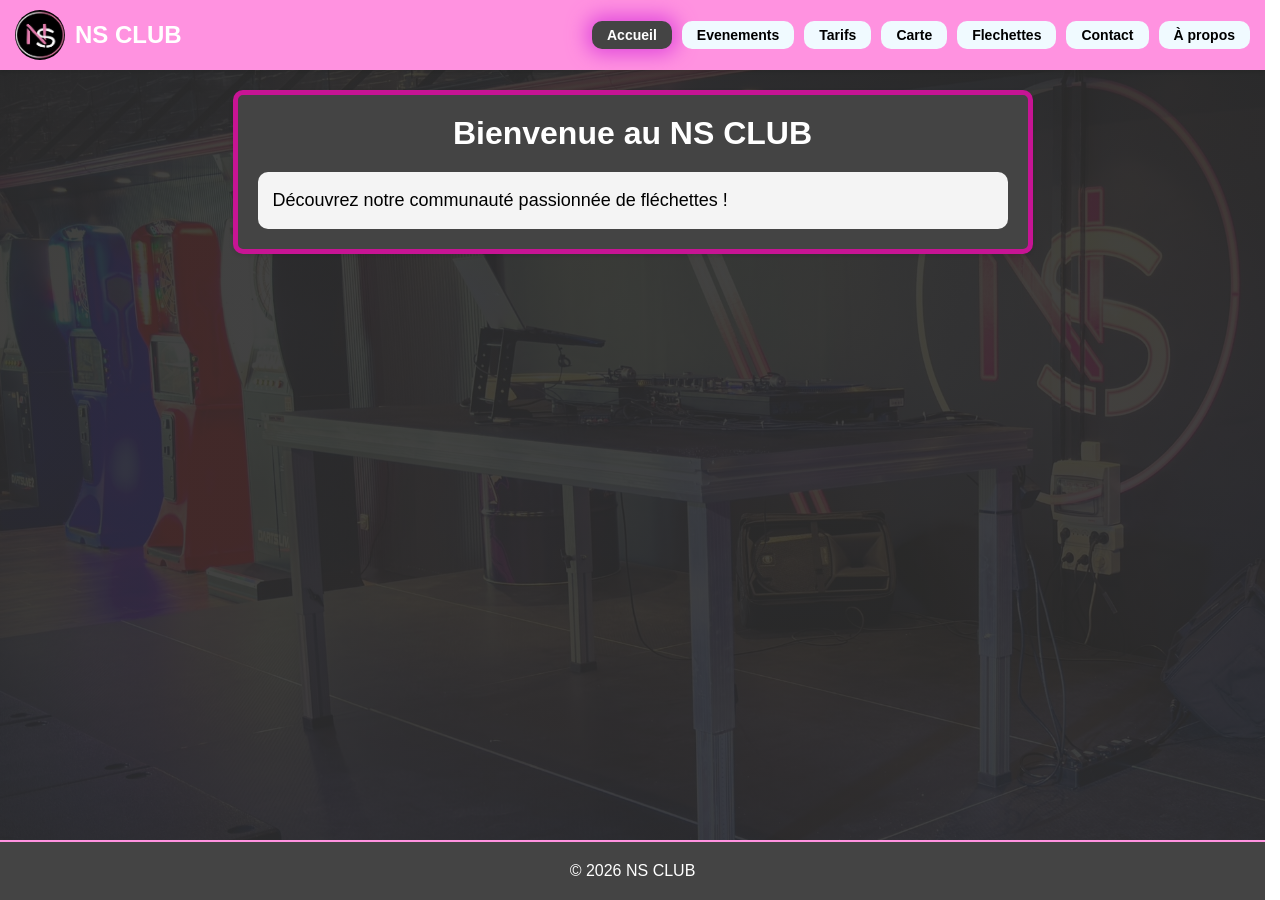
==== index.html @ df08736e "Add files via upload" ====
<!DOCTYPE html>
<html lang="fr">
<head>
    <meta charset="UTF-8">
    <meta name="viewport" content="width=device-width, initial-scale=1.0">
    <meta name="description" content="Bienvenue au NS CLUB - Communauté passionnée de fléchettes">
    <title>NS CLUB - Accueil</title>
    <link rel="stylesheet" href="style.css">
</head>
<body>
    <header>
        <div class="logo-title">
            <img src="ressources/logo.jpg" alt="Logo du NS CLUB" class="logo">
            <h1>NS CLUB</h1>
        </div>
        <button class="menu-toggle" id="menuToggle" aria-label="Menu">
            <span></span>
            <span></span>
            <span></span>
        </button>
        <nav id="navbar">
            <ul>
                <li><a href="index.html">Accueil</a></li>
                <li><a href="events.html">Evenements</a></li>
                <li><a href="prices.html">Tarifs</a></li>
                <li><a href="card.html">Carte</a></li>
                <li><a href="darts.html">Flechettes</a></li>
                <li><a href="contact.html">Contact</a></li>
                <li><a href="about.html">À propos</a></li>
            </ul>
        </nav>
    </header>
    
    <main>
        <div class="container">
            <h1>Bienvenue au NS CLUB</h1>
            <div class="texte">
                <p>Découvrez notre communauté passionnée de fléchettes !</p>
            </div>
        </div>
    </main>
    <footer>
        <p>© 2026 NS CLUB</p>
    </footer>
    <script src="script.js"></script>
</body>
</html>
---- style.css ----
html {
    scrollbar-gutter: stable;
    scroll-behavior: smooth;
}

* {
    margin: 0;
    padding: 0;
    box-sizing: border-box;
}

body {
    margin: 0;
    padding: 0;
    font-family: 'Segoe UI', Tahoma, Geneva, Verdana, sans-serif;
    background-image: 
        linear-gradient(rgba(45, 45, 45, 0.9), rgba(45, 45, 45, 0.9)),
        url("ressources/bg.jpg");
    background-size: cover;
    background-position: center;
    background-attachment: fixed;
    min-height: 100vh;
    display: flex;
    flex-direction: column;
}

body *::selection {
    color: rgb(255, 0, 247);
}

main {
    flex: 1;
    padding: 20px;
    max-width: 1200px;
    margin: 0 auto;
    width: 100%;
}


header {
    display: flex;
    align-items: center;
    justify-content: space-between;
    padding: 10px 15px;
    background-color: rgb(255, 146, 224);
    box-shadow: 0 2px 4px rgba(0, 0, 0, 0.1);
    width: 100%;
    margin: 0;
    position: sticky;
    top: 0;
    z-index: 1000;
    overflow: hidden;
}

.logo-title {
    display: flex;
    align-items: center;
    gap: 10px;
}

header .logo {
    border-radius: 50%;
    width: 50px;
    height: 50px;
    object-fit: cover;
    -webkit-user-drag: none;
    user-select: none;
}

header h1 {
    font-size: 24px;
    font-weight: bold;
    color: #ffffff;
    margin: 0;
    font-family: 'Segoe UI', Tahoma, Geneva, Verdana, sans-serif;
}

nav {
    color: white;
    display: flex;
    justify-content: flex-end;
    align-items: center;
    padding: 0;
    border-radius: 10px;
}

nav ul {
    list-style-type: none;
    margin: 10px 0 10px 0;
    padding: 0;
    display: flex;
    gap: 10px;
}

nav ul li {
    background-color: rgb(240, 250, 255);
    border-radius: 10px;
    padding: 5px 10px;
    transition: transform 0.2s ease;
}

nav ul li a {
    text-decoration: none;
    color: black;
    font-weight: bold;
    padding: 5px;
    -webkit-user-drag: none;
    font-size: 14px;
    transition: all 0.3s ease;
}

nav ul li:hover {
    transform: scale(1.1);
}

nav ul li.active {
    background-color: #444444;
    box-shadow: 0 0 20px 5px #e048db;
}

nav ul li.active a {
    color: white;
}

/* Hamburger Menu */
.menu-toggle {
    display: none;
    flex-direction: column;
    background: none;
    border: none;
    cursor: pointer;
    padding: 2px;
    gap: 3px;
    z-index: 2000;
    position: relative;
    width: 32px;
    height: 32px;
    justify-content: center;
    flex-shrink: 0;
    margin-left: auto;
}

.menu-toggle span {
    width: 25px;
    height: 3px;
    background-color: white;
    transition: all 0.3s ease;
    border-radius: 2px;
    transform-origin: center;
}

.menu-toggle.active span:nth-child(1) {
    transform: rotate(45deg) translate(5px, 5px);
}

.menu-toggle.active span:nth-child(2) {
    opacity: 0;
}

.menu-toggle.active span:nth-child(3) {
    transform: rotate(-45deg) translate(4px, -4px);
}

.container p {
    color: #000000;
    font-size: 18px;
    line-height: 1.5;
    font-family: 'Segoe UI', Tahoma, Geneva, Verdana, sans-serif;
}

.container {
    max-width: 800px;
    margin: 0 auto;
    padding: 20px;
    background-color: #444444;
    border: 5px solid rgba(255, 0, 183, 0.7);
    border-radius: 10px;
    box-shadow: 0 2px 4px rgba(0, 0, 0, 0.1);
    transition: all 0.3s ease;
}

.container:hover {
    transform: scale(1.02);
    box-shadow: 0 0 50px 15px #e048db;
}

.container h1 {
    color: white;
    text-align: center;
    margin-bottom: 20px;
}

.texte {
    background-color: #F4F4F4;
    padding: 15px;
    border-radius: 10px;
}

.texte a {
    color: rgb(255, 0, 183);
    text-decoration: none;
    font-weight: bold;
}

.texte a:hover {
    text-decoration: underline;
}

/* Map Container */
.map-container {
    margin: 20px 0;
    overflow: hidden;
    border-radius: 10px;
    box-shadow: 0 4px 8px rgba(0, 0, 0, 0.2);
}

.map-container iframe {
    width: 100%;
    height: auto;
    aspect-ratio: 600 / 450;
    border: none;
    display: block;
}


footer {
    text-align: center;
    padding: 20px;
    background-color: #444444;
    color: #ffffff;
    margin-top: auto;
    border-top: 2px solid rgb(255, 146, 224);
}


@media (max-width: 768px) {
    header {
        padding: 12px 15px;
    }

    header h1 {
        font-size: 20px;
    }

    header .logo {
        width: 45px;
        height: 45px;
    }

    .menu-toggle {
        display: flex;
    }

    nav {
        position: fixed;
        top: 0;
        left: 0;
        right: 0;
        bottom: 0;
        background-color: rgba(68, 68, 68, 0.98);
        flex-direction: column;
        transform: translateX(-100%);
        transition: transform 0.3s ease;
        z-index: 1500;
        padding-top: 80px;
        overflow-y: auto;
    }

    nav.active {
        transform: translateX(0);
    }

    nav ul {
        flex-direction: column;
        width: 100%;
        gap: 0;
        margin: 0;
        padding: 0;
    }

    nav ul li {
        width: 100%;
        border-radius: 0;
        padding: 0;
        background-color: transparent;
        margin: 0;
        border-bottom: 1px solid rgba(255, 146, 224, 0.3);
    }

    nav ul li:hover {
        background-color: rgba(255, 146, 224, 0.2);
    }

    nav ul li a {
        padding: 15px 20px;
        font-size: 16px;
        display: block;
        color: white;
    }

    nav ul li.active {
        background-color: rgb(255, 146, 224);
        box-shadow: none;
        border-bottom: 2px solid #e048db;
    }

    nav ul li.active a {
        color: #333333;
        font-weight: bold;
    }

    .container {
        padding: 15px;
    }

    .container h1 {
        font-size: 24px;
    }

    main {
        padding: 15px;
    }

    .container p {
        font-size: 16px;
    }

    .texte {
        padding: 12px;
    }
}


@media (max-width: 480px) {
    header {
        padding: 10px 12px;
    }

    .logo-title {
        gap: 8px;
    }

    header .logo {
        width: 40px;
        height: 40px;
    }

    header h1 {
        font-size: 18px;
    }

    .container {
        padding: 12px;
        border: 3px solid rgba(255, 0, 183, 0.7);
    }

    .container h1 {
        font-size: 22px;
        margin-bottom: 15px;
    }

    .container p {
        font-size: 14px;
    }

    .texte {
        padding: 10px;
    }

    nav ul li {
        padding: 10px 15px;
    }

    nav ul li a {
        font-size: 14px;
    }

    main {
        padding: 10px;
    }

    footer {
        padding: 15px 10px;
        font-size: 13px;
    }

    .map-container iframe {
        aspect-ratio: 300 / 225;
    }
}


@media print {
    header, footer, .menu-toggle, nav {
        display: none;
    }

    body {
        background: white;
    }

    .container {
        box-shadow: none;
        border: 1px solid #ddd;
    }
}
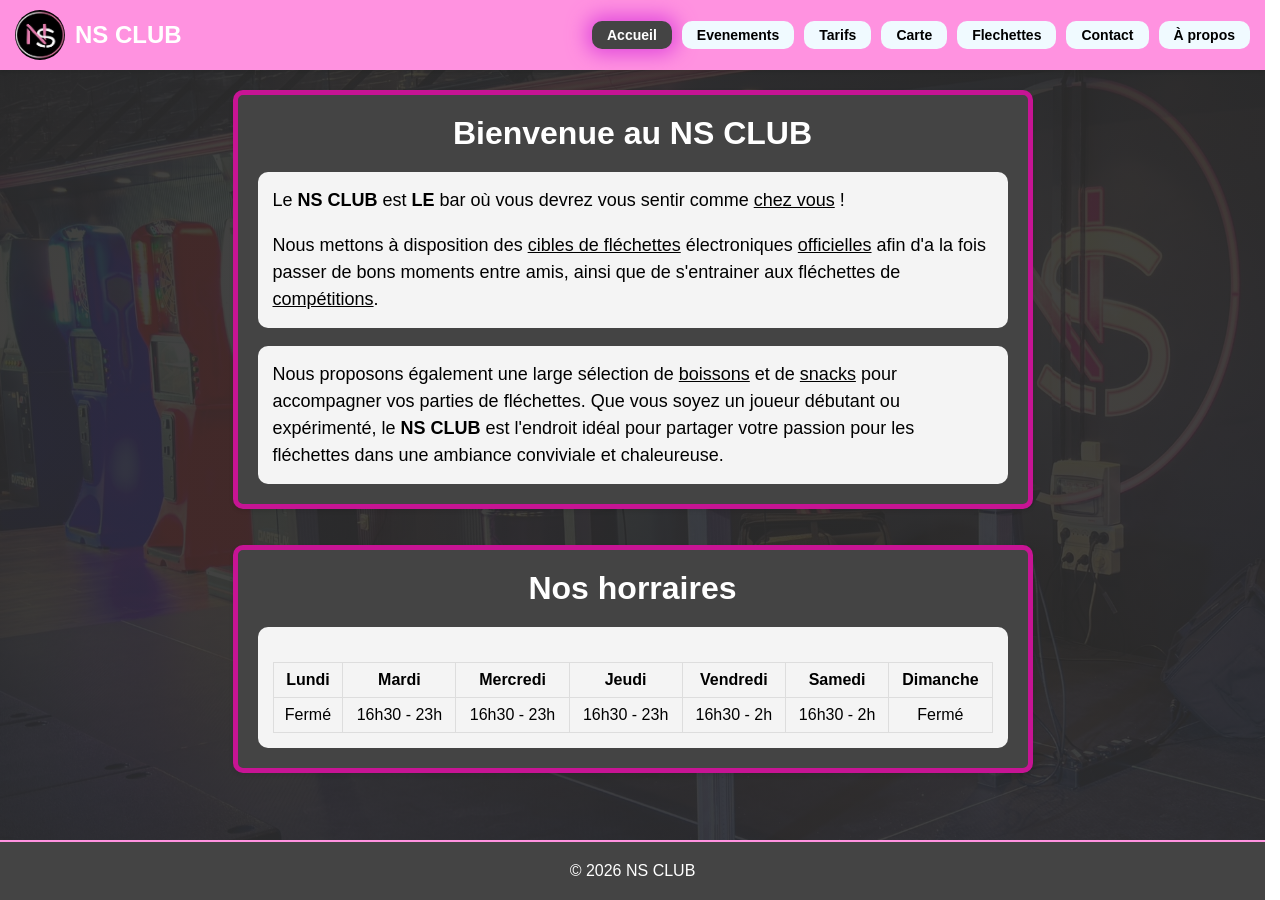
==== commit 324f6bfa: "improved events Co-authored-by: Copilot <copilot@github.com>" ====
--- a/index.html
+++ b/index.html
@@ -35,7 +35,50 @@
         <div class="container">
             <h1>Bienvenue au NS CLUB</h1>
             <div class="texte">
-                <p>Découvrez notre communauté passionnée de fléchettes !</p>
+                <p>
+                    Le <strong>NS CLUB</strong> est <strong>LE</strong> bar où vous devrez vous sentir comme <u>chez vous</u> !
+                </p>
+                <br>
+                <p>
+                    Nous mettons à disposition des <u>cibles de fléchettes</u> électroniques <u>officielles</u>
+                     afin d'a la fois passer de bons moments entre amis, ainsi que de s'entrainer 
+                     aux fléchettes de <u>compétitions</u>.
+                </p>
+                
+            </div>
+            <br>
+            <div class="texte">
+                <p>
+                    Nous proposons également une large sélection de <u>boissons</u> et de <u>snacks</u> pour accompagner vos parties de fléchettes. 
+                    Que vous soyez un joueur débutant ou expérimenté, le <strong>NS CLUB</strong> est l'endroit idéal pour partager votre passion pour les fléchettes dans une ambiance conviviale et chaleureuse.
+                </p>
+            </div>
+        </div>
+        <br>
+        <br>
+        <div class="container">
+            <h1>Nos horraires</h1>
+            <div class="texte">
+                <table>
+                    <tr>
+                        <th>Lundi</th>
+                        <th>Mardi</th>
+                        <th>Mercredi</th>
+                        <th>Jeudi</th>
+                        <th>Vendredi</th>
+                        <th>Samedi</th>
+                        <th>Dimanche</th>
+                    </tr>
+                    <tr>
+                        <td>Fermé</td>
+                        <td>16h30 - 23h</td>
+                        <td>16h30 - 23h</td>
+                        <td>16h30 - 23h</td>
+                        <td>16h30 - 2h</td>
+                        <td>16h30 - 2h</td>
+                        <td>Fermé</td>
+                    </tr>
+                </table>
             </div>
         </div>
     </main>
--- a/style.css
+++ b/style.css
@@ -1,3 +1,8 @@
+:root{
+    --oldschool: red;
+    --electro: blue;
+    --karaoke: green;
+}
 
 html {
     scrollbar-gutter: stable;
@@ -37,6 +42,18 @@
     width: 100%;
 }
 
+table {
+    width: 100%;
+    border-collapse: collapse;
+    margin-top: 20px;
+    text-align: center;
+
+}
+
+table th, table td {
+    border: 1px solid #ddd;
+    padding: 8px;
+}
 
 header {
     display: flex;
@@ -96,7 +113,7 @@
 nav ul li {
     background-color: rgb(240, 250, 255);
     border-radius: 10px;
-    padding: 5px 10px;
+    padding: 5px 5px;
     transition: transform 0.2s ease;
 }
 
@@ -104,7 +121,7 @@
     text-decoration: none;
     color: black;
     font-weight: bold;
-    padding: 5px;
+    padding: 5px 10px;
     -webkit-user-drag: none;
     font-size: 14px;
     transition: all 0.3s ease;
@@ -123,7 +140,45 @@
     color: white;
 }
 
-/* Hamburger Menu */
+.event-list{
+    margin-top: 20px;
+    display: flex;
+    flex-direction: column;
+    gap: 15px;
+}
+
+
+.event{
+    padding: 15px;
+    border-radius: 10px;
+    background: linear-gradient(to right, rgb(255, 146, 224), rgb(255, 255, 255));
+}
+
+.event:hover{
+    box-shadow: 0 0 20px 5px #e048db;
+    transform: scale(1.02);
+}
+
+.infos{
+    border: solid 2px #e048db;
+    background-color: #f4f4f4;
+    padding: 10px;
+    border-radius: 10px;
+    width: fit-content;
+}
+
+
+[type="oldschool"]{
+    box-shadow: -5px 0 0 0 var(--oldschool);
+}
+[type="electro"]{
+    box-shadow: -5px 0 0 0 var(--electro);
+}
+[type="karaoke"]{
+    box-shadow: -5px 0 0 0 var(--karaoke);
+}
+
+
 .menu-toggle {
     display: none;
     flex-direction: column;
@@ -207,7 +262,7 @@
     text-decoration: underline;
 }
 
-/* Map Container */
+
 .map-container {
     margin: 20px 0;
     overflow: hidden;
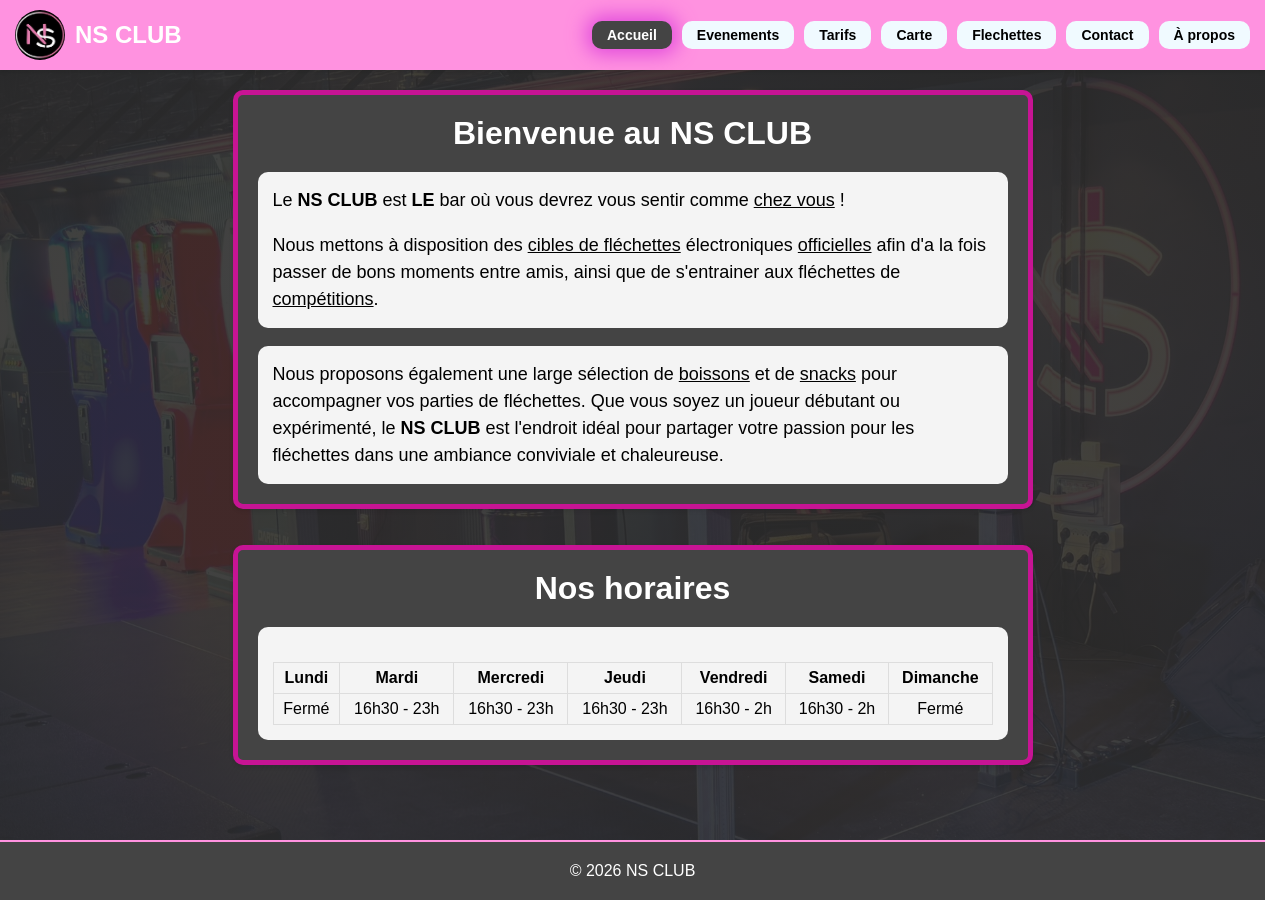
==== commit 1ecda1b7: "update Co-authored-by: Copilot <copilot@github.com>" ====
--- a/index.html
+++ b/index.html
@@ -4,6 +4,7 @@
     <meta charset="UTF-8">
     <meta name="viewport" content="width=device-width, initial-scale=1.0">
     <meta name="description" content="Bienvenue au NS CLUB - Communauté passionnée de fléchettes">
+    <link rel="icon" type="image/x-icon" href="ressources/logo.jpg">
     <title>NS CLUB - Accueil</title>
     <link rel="stylesheet" href="style.css">
 </head>
@@ -11,7 +12,7 @@
     <header>
         <div class="logo-title">
             <img src="ressources/logo.jpg" alt="Logo du NS CLUB" class="logo">
-            <h1>NS CLUB</h1>
+            <a href="index.html" style="text-decoration: none; color: inherit;"><h1>NS CLUB</h1></a>
         </div>
         <button class="menu-toggle" id="menuToggle" aria-label="Menu">
             <span></span>
@@ -57,7 +58,7 @@
         <br>
         <br>
         <div class="container">
-            <h1>Nos horraires</h1>
+            <h1>Nos horaires</h1>
             <div class="texte">
                 <table>
                     <tr>
--- a/style.css
+++ b/style.css
@@ -47,7 +47,6 @@
     border-collapse: collapse;
     margin-top: 20px;
     text-align: center;
-
 }
 
 table th, table td {
@@ -122,7 +121,6 @@
     color: black;
     font-weight: bold;
     padding: 5px 10px;
-    -webkit-user-drag: none;
     font-size: 14px;
     transition: all 0.3s ease;
 }
@@ -140,6 +138,77 @@
     color: white;
 }
 
+.menu-section {
+    text-align: center;
+    margin: 20px;
+    background-color: #666666;
+    border-radius: 25px;
+    padding: 15px;
+    border: solid 2px #002fff;
+}
+
+.menu-section:hover {
+    box-shadow: 0 0 20px 5px #002fff;
+    transform: scale(1.02);
+    background-color: #888888;
+}
+
+.menu-section h2 {
+    padding: 10px 20px;
+    display: inline-block;
+    text-align: center;
+    color: white;
+    background-color: #555555;
+    font-size: 22px;
+    margin-bottom: 15px;
+    text-transform: uppercase;
+    border: solid 2px #e048db;
+    border-radius: 8px;
+    width: fit-content;
+}
+
+.menu-items {
+    display: flex;
+    justify-content: center;
+    background: linear-gradient(to top left, rgb(255, 181, 245), rgb(210, 49, 210));
+    border-radius: 20px;
+    padding: 15px;
+}
+
+.menu-item{
+    border: solid 2px #e048db;
+    background-color: #f4f4f4;
+    padding: 10px;
+    border-radius: 10px;
+    width: 50%;
+}
+
+.menu-section{
+    perspective:1000px;
+}
+
+.menu-section h2{
+    transition: transform .7s;
+    transform-origin:center;
+}
+
+.menu-section:hover h2{
+    transform: rotateX(360deg);
+}
+
+.menu-item:hover{
+    transform: scale(1.02);
+    rotate: 4deg;
+
+}
+
+.menu-item .price{
+    font-size: 18px;
+    font-weight: bold;
+    color: #333333;
+    justify-content: bottom;
+}
+
 .event-list{
     margin-top: 20px;
     display: flex;
@@ -152,10 +221,14 @@
     padding: 15px;
     border-radius: 10px;
     background: linear-gradient(to right, rgb(255, 146, 224), rgb(255, 255, 255));
-}
+    display: flex;
+    align-items: center;
+}
+
+
 
 .event:hover{
-    box-shadow: 0 0 20px 5px #e048db;
+    box-shadow: 0 0 10px 5px #ffedfe;
     transform: scale(1.02);
 }
 
@@ -177,6 +250,7 @@
 [type="karaoke"]{
     box-shadow: -5px 0 0 0 var(--karaoke);
 }
+
 
 
 .menu-toggle {
@@ -250,6 +324,8 @@
     background-color: #F4F4F4;
     padding: 15px;
     border-radius: 10px;
+    overflow-x: auto;
+    -webkit-overflow-scrolling: touch;
 }
 
 .texte a {
@@ -278,6 +354,32 @@
     display: block;
 }
 
+.links {
+    display: flex;
+    justify-content: center;
+    gap: 20px;
+    margin-top: 20px;
+}
+
+.BIGDATE{
+    font-size: 24px !important;
+    font-weight: bold;
+    color: #333333;
+    margin-left: auto;
+    text-align: center;
+}
+
+
+.dj {
+    font-size: 20px;
+    font-weight: bold;
+    color: #333333;
+}
+
+.theme{
+    font-size: 18px;
+    color: #ff00e1 !important;
+}
 
 footer {
     text-align: center;
@@ -421,7 +523,19 @@
 
     .texte {
         padding: 10px;
-    }
+        overflow-x: auto;
+        -webkit-overflow-scrolling: touch;
+    }
+
+    table {
+        font-size: 14px;
+    }
+    min-width: 500px;
+    }
+
+    table th, table td {
+        padding: 6px 4px;
+        font-size: 13
 
     nav ul li {
         padding: 10px 15px;
